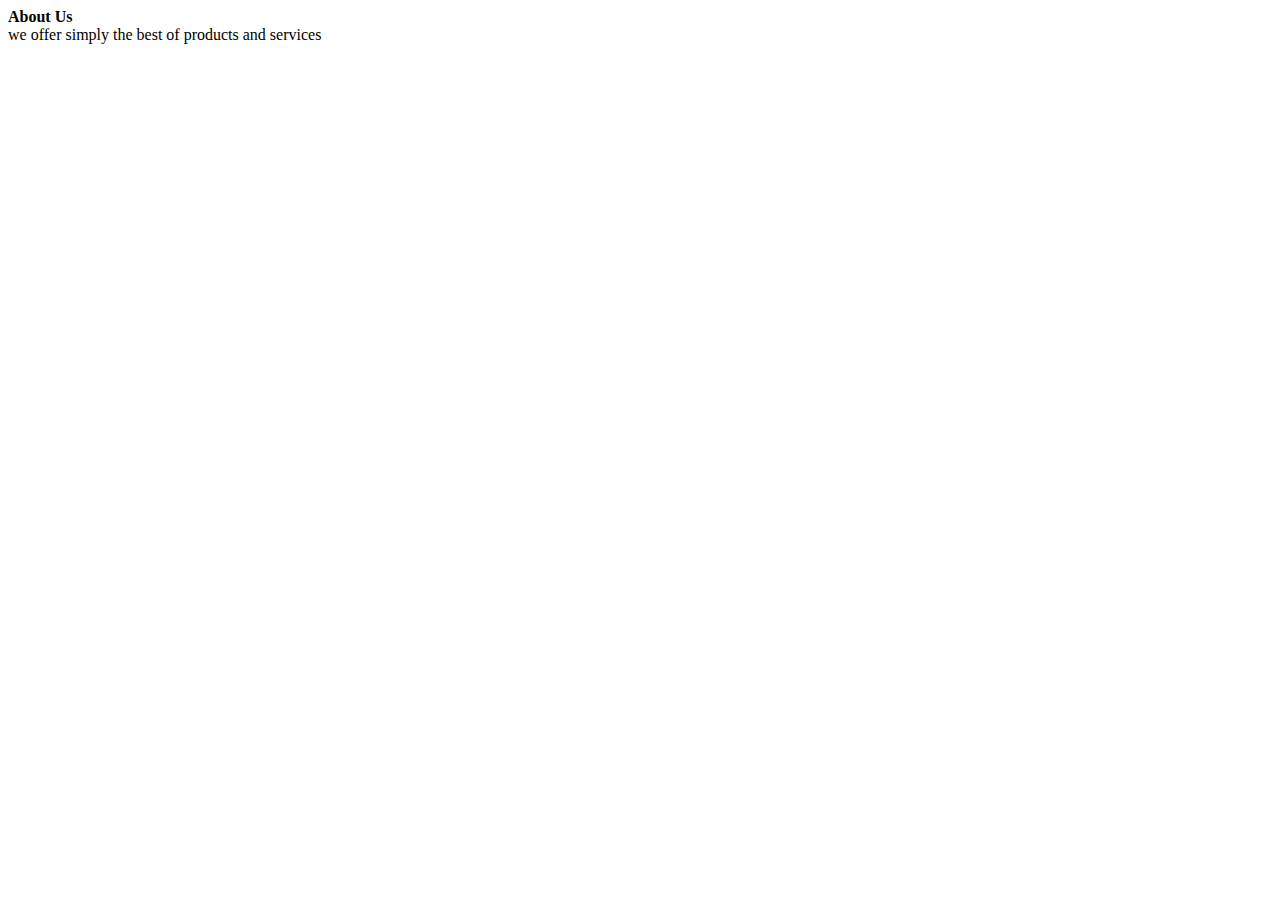
==== AboutUs.html @ 299d426e "added links to the css files and html" ====
<html>
    
 <head><link rel="stylesheet" type="text/css" href="munene.css">
     <b> About Us</b> </head>  <br> 
    
    <body>
        we offer simply the best of products and services
    
   </body> 
       
    
</html>
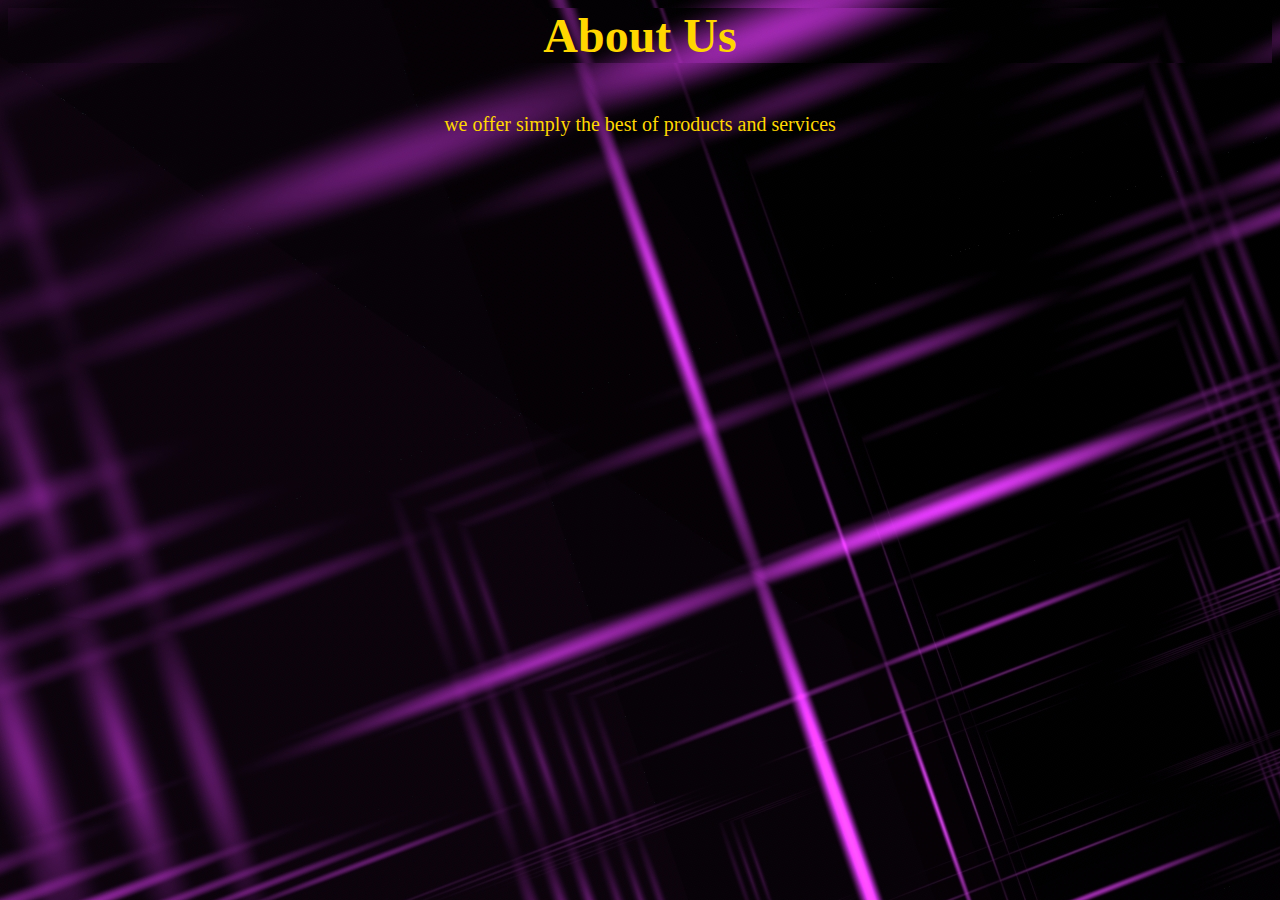
==== commit 05e4e0e7: "modified Homepage" ====
--- a/AboutUs.html
+++ b/AboutUs.html
@@ -1,7 +1,26 @@
 <html>
-    
- <head><link rel="stylesheet" type="text/css" href="munene.css">
-     <b> About Us</b> </head>  <br> 
+    <head><h1>
+     <style>  body {
+    background-color: black;
+}
+     .page {
+	 border: 1px solid orange;
+         }
+h1 {
+     background-image: url("images/nghgjgfj.jpg");
+    color: gold;
+    text-align: center;
+}
+
+body {
+     background-image: url("images/nghgjgfj.jpg");
+    color: gold;
+    font-family: "Calibri";
+    font-size: 20px;
+    text-align: center;
+         }</style>
+        
+        <b><big>About Us</big></b></h1></head><br> 
     
     <body>
         we offer simply the best of products and services
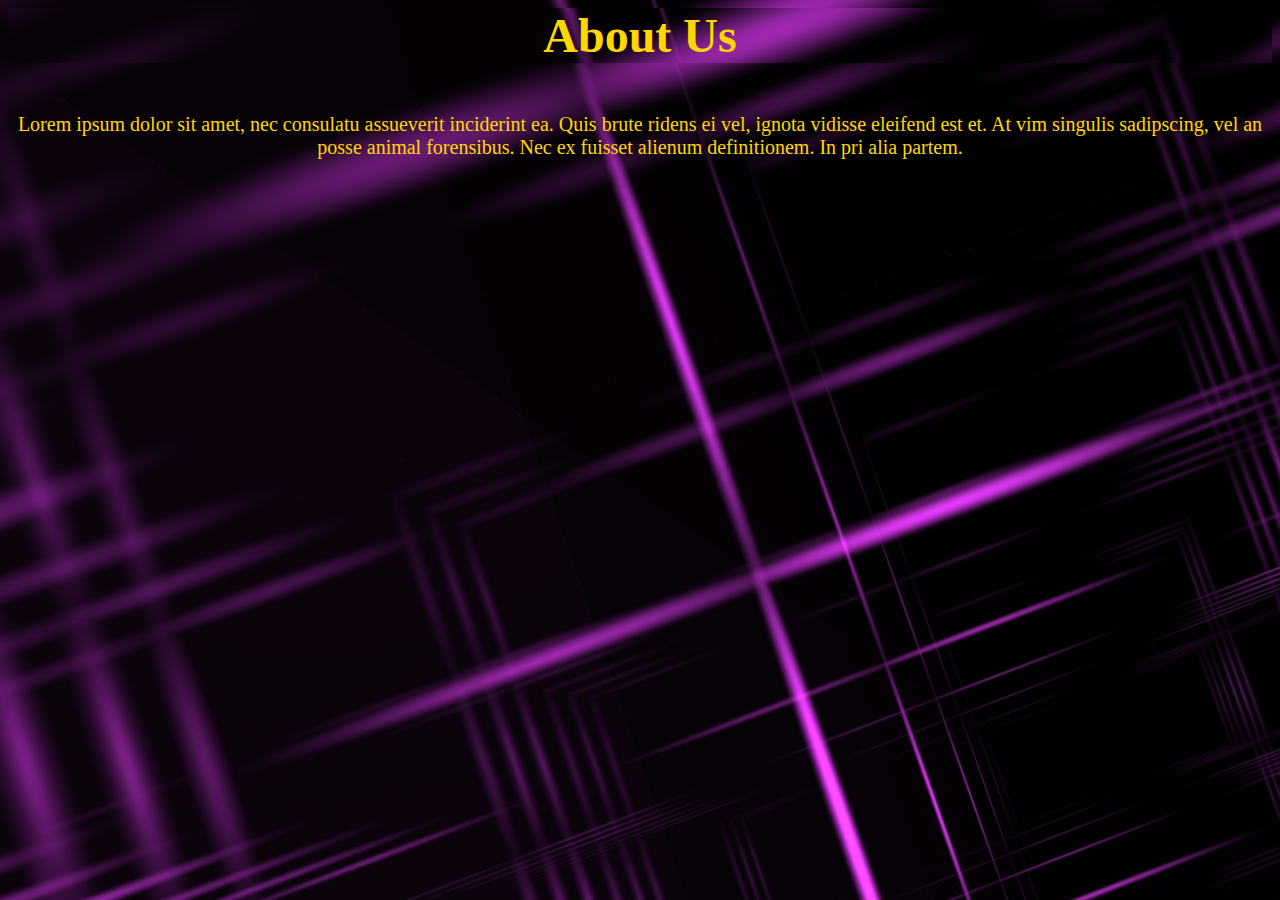
==== commit cd0e68c3: "modified the home and gallery" ====
--- a/AboutUs.html
+++ b/AboutUs.html
@@ -23,7 +23,7 @@
         <b><big>About Us</big></b></h1></head><br> 
     
     <body>
-        we offer simply the best of products and services
+        Lorem ipsum dolor sit amet, nec consulatu assueverit inciderint ea. Quis brute ridens ei vel, ignota vidisse eleifend est et. At vim singulis sadipscing, vel an posse animal forensibus. Nec ex fuisset alienum definitionem. In pri alia partem.
     
    </body> 
        
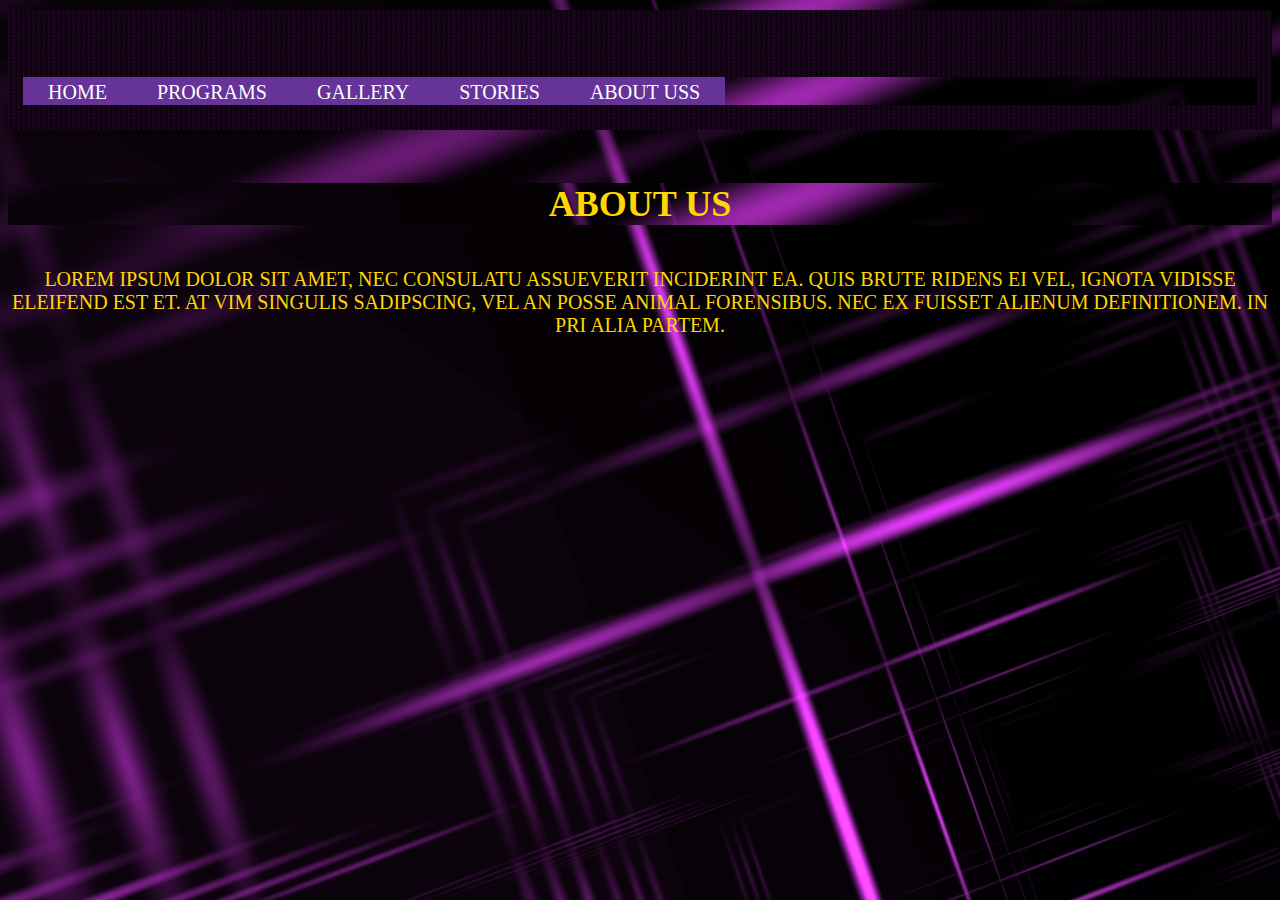
==== commit 2942304b: "added the index on every page" ====
--- a/AboutUs.html
+++ b/AboutUs.html
@@ -1,5 +1,17 @@
 <html>
-    <head><h1>
+    <head>
+            <div id="juu">
+          <ul>  
+              <li><b><a href="index.html">HOME</a></b></li>
+              <li> <b><a href="Programs.html">PROGRAMS</a></b></li>
+              <li><b><a href="gallery.html">GALLERY</a></b></li>
+              <li><b><a href="Stories.html">STORIES</a></b></li>
+              <li><b><a href="AboutUs.html">ABOUT USS</a></b></li>
+            </ul>
+        </div><br>
+
+
+        <link rel='stylesheet' type='text/css' href='index.css' /> <h1>
      <style>  body {
     background-color: black;
 }
--- a/index.css
+++ b/index.css
@@ -0,0 +1,131 @@
+ul {
+     background-image: url("images/nghgjgfj.jpg");
+    list-style-type: none;
+    margin: 15px;
+    padding: 0;
+    overflow: hidden;
+    
+}
+
+li {
+    float: left;
+}
+
+li a {
+    display: inline;
+    color: white;
+    text-align: center;
+    padding: 20px 25px;
+    text-decoration: none;
+}
+
+li a:hover {
+     background-image: url("images/nghgjgfj.jpg");
+}
+
+#juu {
+    background-image: url("images/nghgjgfj.jpg");
+    background-size: 5px;
+    font-family: monospace;
+    font-size: 32;
+    font-stretch: expanded;
+     color: gold;
+    font-weight: 200;
+    font-feature-settings: normal;
+    padding-top: 10px;
+    padding-bottom: 10px;
+    margin-bottom: 10px;
+    margin-top: 10;
+    height: 100px;
+    align-content: flex-end;
+    
+}
+page {
+	 border: 1px solid gold;
+    background-image: url(images/nghgjgfj.jpg);
+        
+
+}
+
+table {
+    background-image: url("images/nghgjgfj.jpg");
+    table-layout: fixed;
+    border-bottom-color: gold;
+    border-style: groove;
+    
+    
+}
+
+td {
+    padding-bottom: 2px;
+    text-align: right;
+    
+    
+}
+
+h1 {
+    color: orange;
+    text-align: center;
+    
+    font-family: "Times New Roman";
+    font-size: 30px;
+}
+
+border {
+    background-color:purple;
+    
+    font-family: "Times New Roman";
+    font-size: 25px;
+    text-align: left
+}
+
+a {
+    color: gold;
+    font-family: "Times New Roman";
+    font-size: 20px;
+    
+}
+
+li {
+       background-color:rebeccapurple;
+    
+    font-family: "Times New Roman";
+    font-size: 25px;
+    text-align: left;
+    text-transform: uppercase;
+    
+    
+}
+body {
+        
+    padding: inherit;
+    font-family: "Times New Roman";
+    font-size: 25px;
+    text-align: left;
+    text-transform: uppercase;
+    
+    
+}
+
+menu {
+        
+    padding: inherit;
+    padding-bottom: 2px;
+    font-family: "Times New Roman";
+    font-size: 25px;
+    text-align: left;
+    text-transform: uppercase;
+      
+}
+
+footer {
+     background-image: url("images/nghgjgfj.jpg");
+    color: gold;
+    padding: inherit;
+    font-family: "Times New Roman";
+    font-size: 25px;
+    text-align: center;
+    text-transform: lowercase;
+    
+    
+}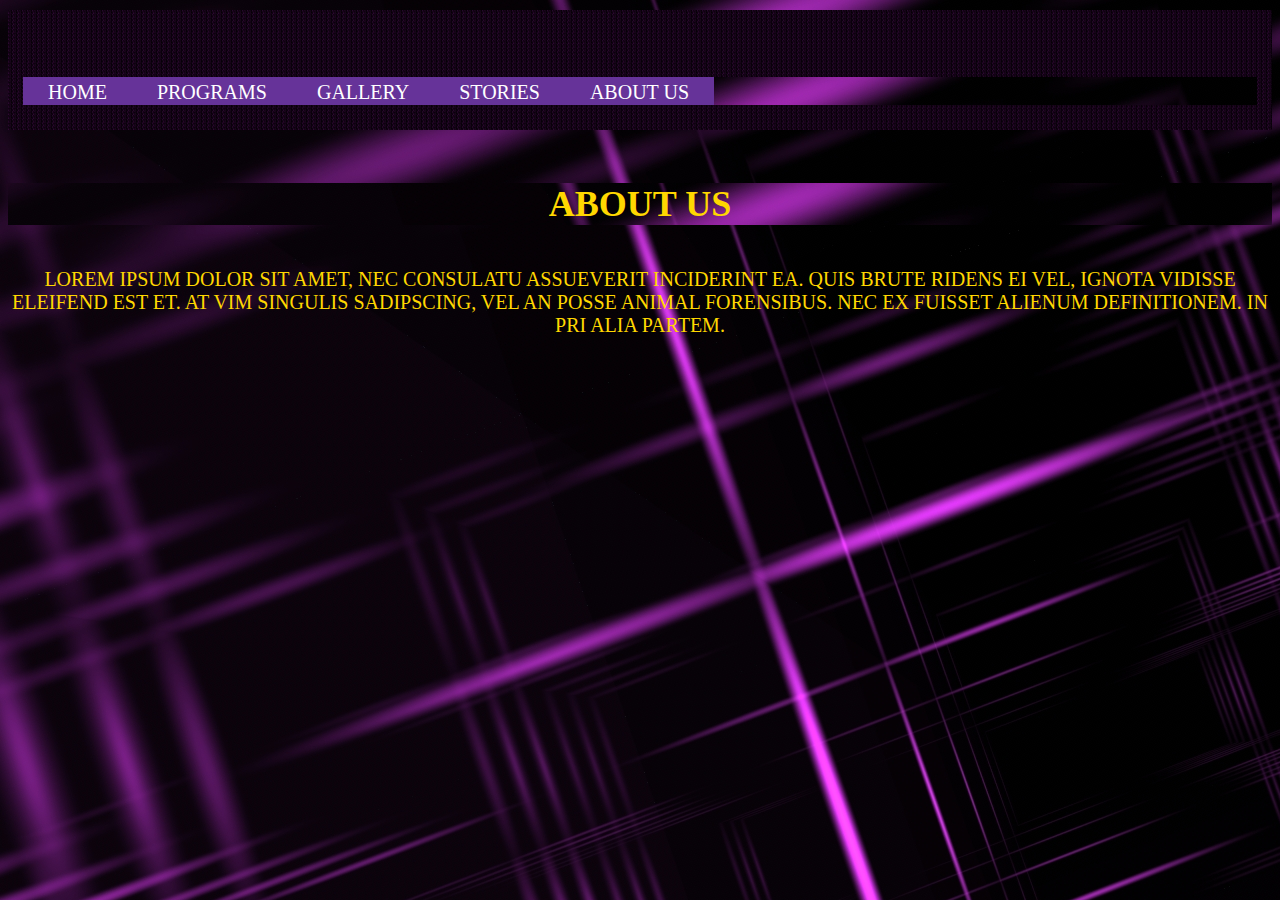
==== commit cb9fe8e8: "modified the stories page" ====
--- a/AboutUs.html
+++ b/AboutUs.html
@@ -6,7 +6,7 @@
               <li> <b><a href="Programs.html">PROGRAMS</a></b></li>
               <li><b><a href="gallery.html">GALLERY</a></b></li>
               <li><b><a href="Stories.html">STORIES</a></b></li>
-              <li><b><a href="AboutUs.html">ABOUT USS</a></b></li>
+              <li><b><a href="AboutUs.html">ABOUT US</a></b></li>
             </ul>
         </div><br>
 
